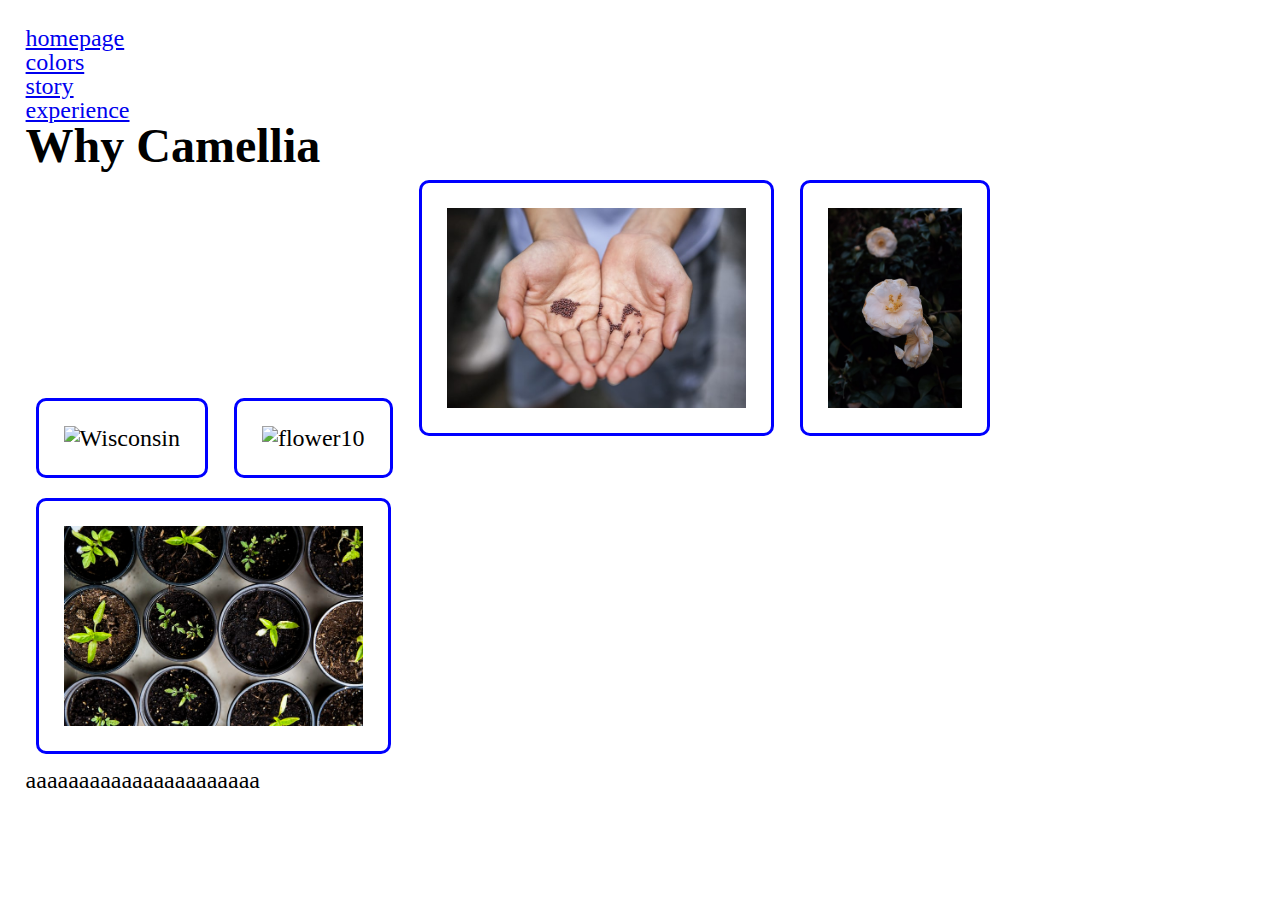
==== page2.html @ ad600673 "Add files via upload" ====
<!DOCTYPE html>
<html lang="en" dir="ltr">
  <head>
    <meta charset="utf-8">
    <meta name="viewport" content="width=device-width, initial-scale=1.0">
	<link rel="stylesheet" href="css/html5reset.css">
	<link rel="stylesheet" href="css/style.css">
    <title>My favorite flower</title>
  </head>


  <body>
    <header>
	  <nav>
		<ul>
			  <li><a href = "index.html" >homepage</a></li>
				<li><a href = "page2.html">colors</a></li>
				<li><a href = "page3.html">story</a></li>
				<li><a href = "page4.html">experience</a></li>
		</ul>
	</nav>
	<h1>Why Camellia</h1>

	</header>

  <main>
    <img src ="images/jonathan_kemper.jpg" width="25" alt='Wisconsin'>
<img src="images/jonathan_kemper.jpg" alt="flower10" width="200"/>
<img src="images/joshua_lanzarini.jpeg" alt="flower11" width="200"/>
<img src="images/mak.jpeg" alt="flower12" width="200"/>
<img src="images/markus_spiske.jpeg" alt="flower13" width="200"/>
<p>
  aaaaaaaaaaaaaaaaaaaaaa
</p>

    </main>
<footer></footer>
  </body>


</html>
---- css/style.css ----
/*Add padding and margin to space out the page.
Make the font larger too.*/
body{
	margin:1%;
	padding:1%;
	font-size:150%;
}

/*Make the h1 heading bigger with a bold font*/
h1{
	font-size: 2em;
	font-weight: bold;
}


.active{
	background: white;
    text-transform: uppercase;
	text-align: center;
}

.active a{
	text-decoration: none;;
}

/*Style the images*/
img{
    height: 200px;
    width:auto;
    border: 3px solid blue;
    padding: 25px;
    border-radius: 10px;
    margin: 10px;
}
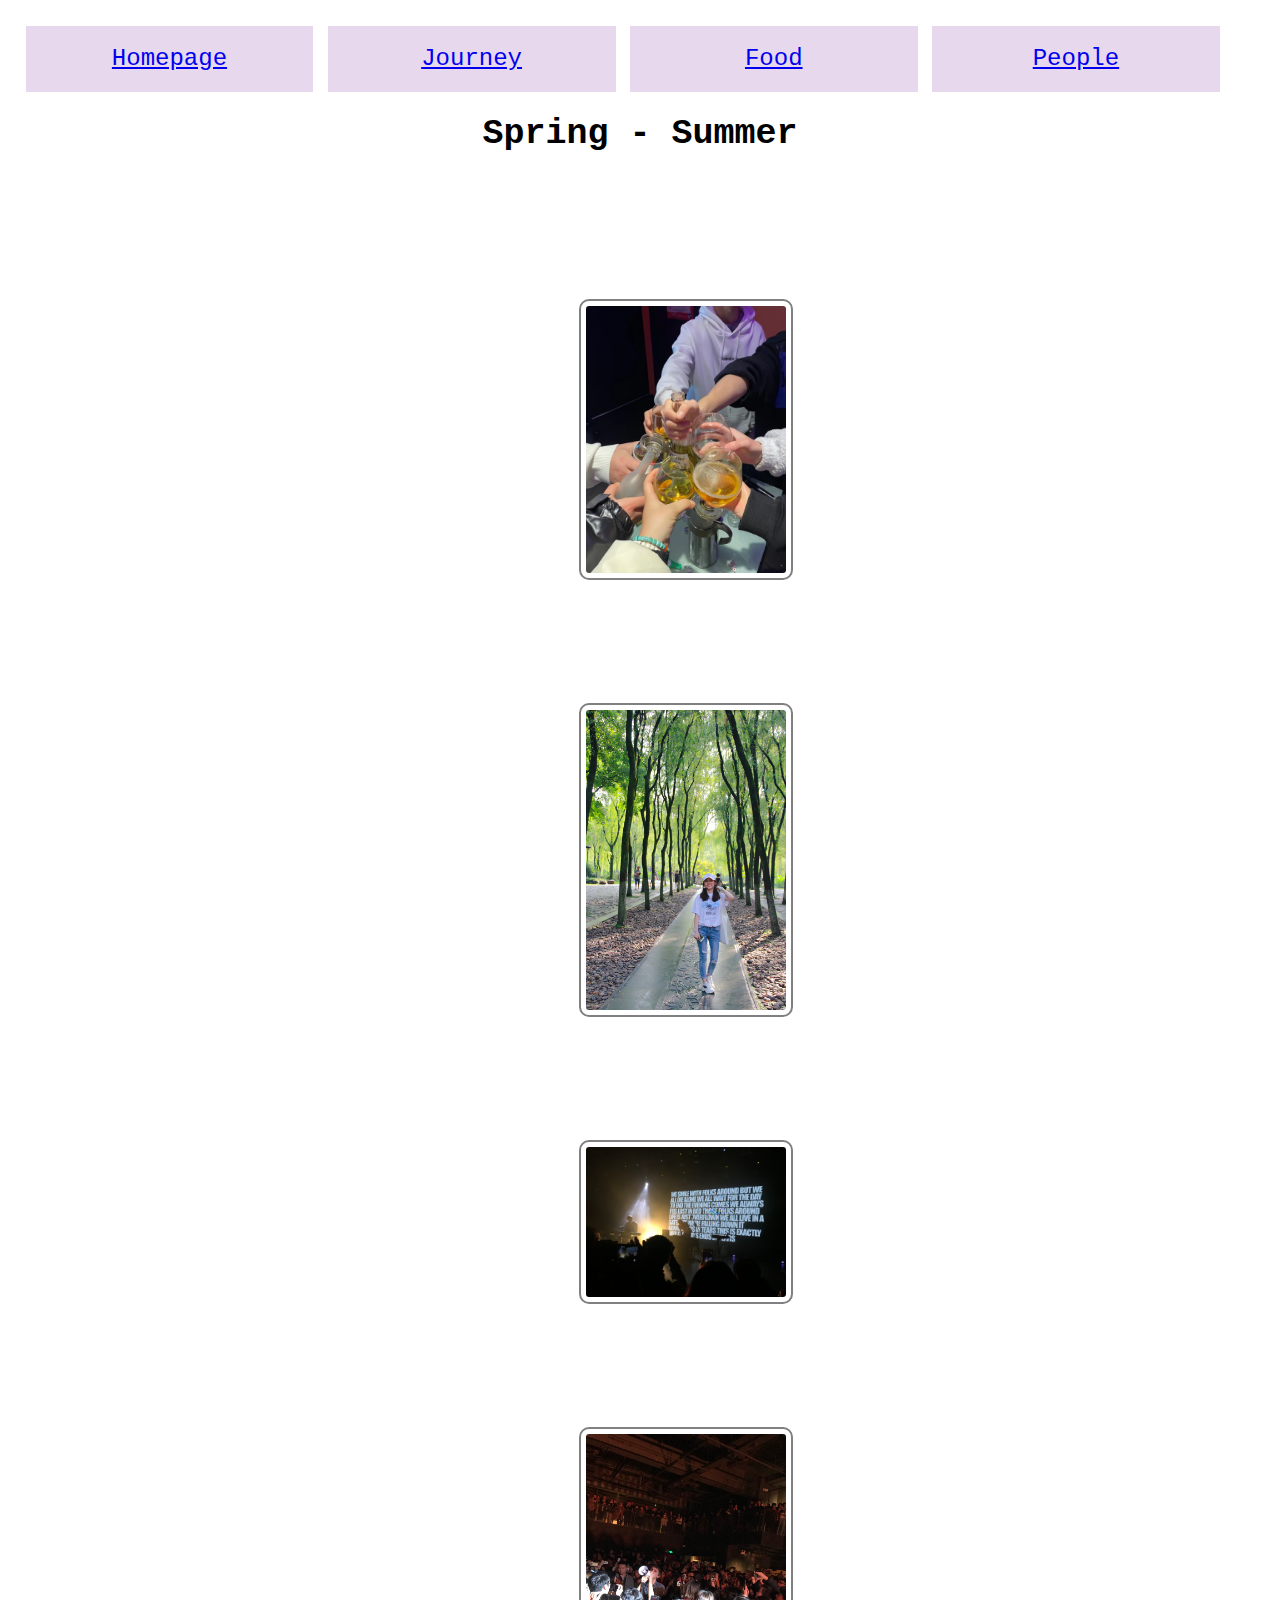
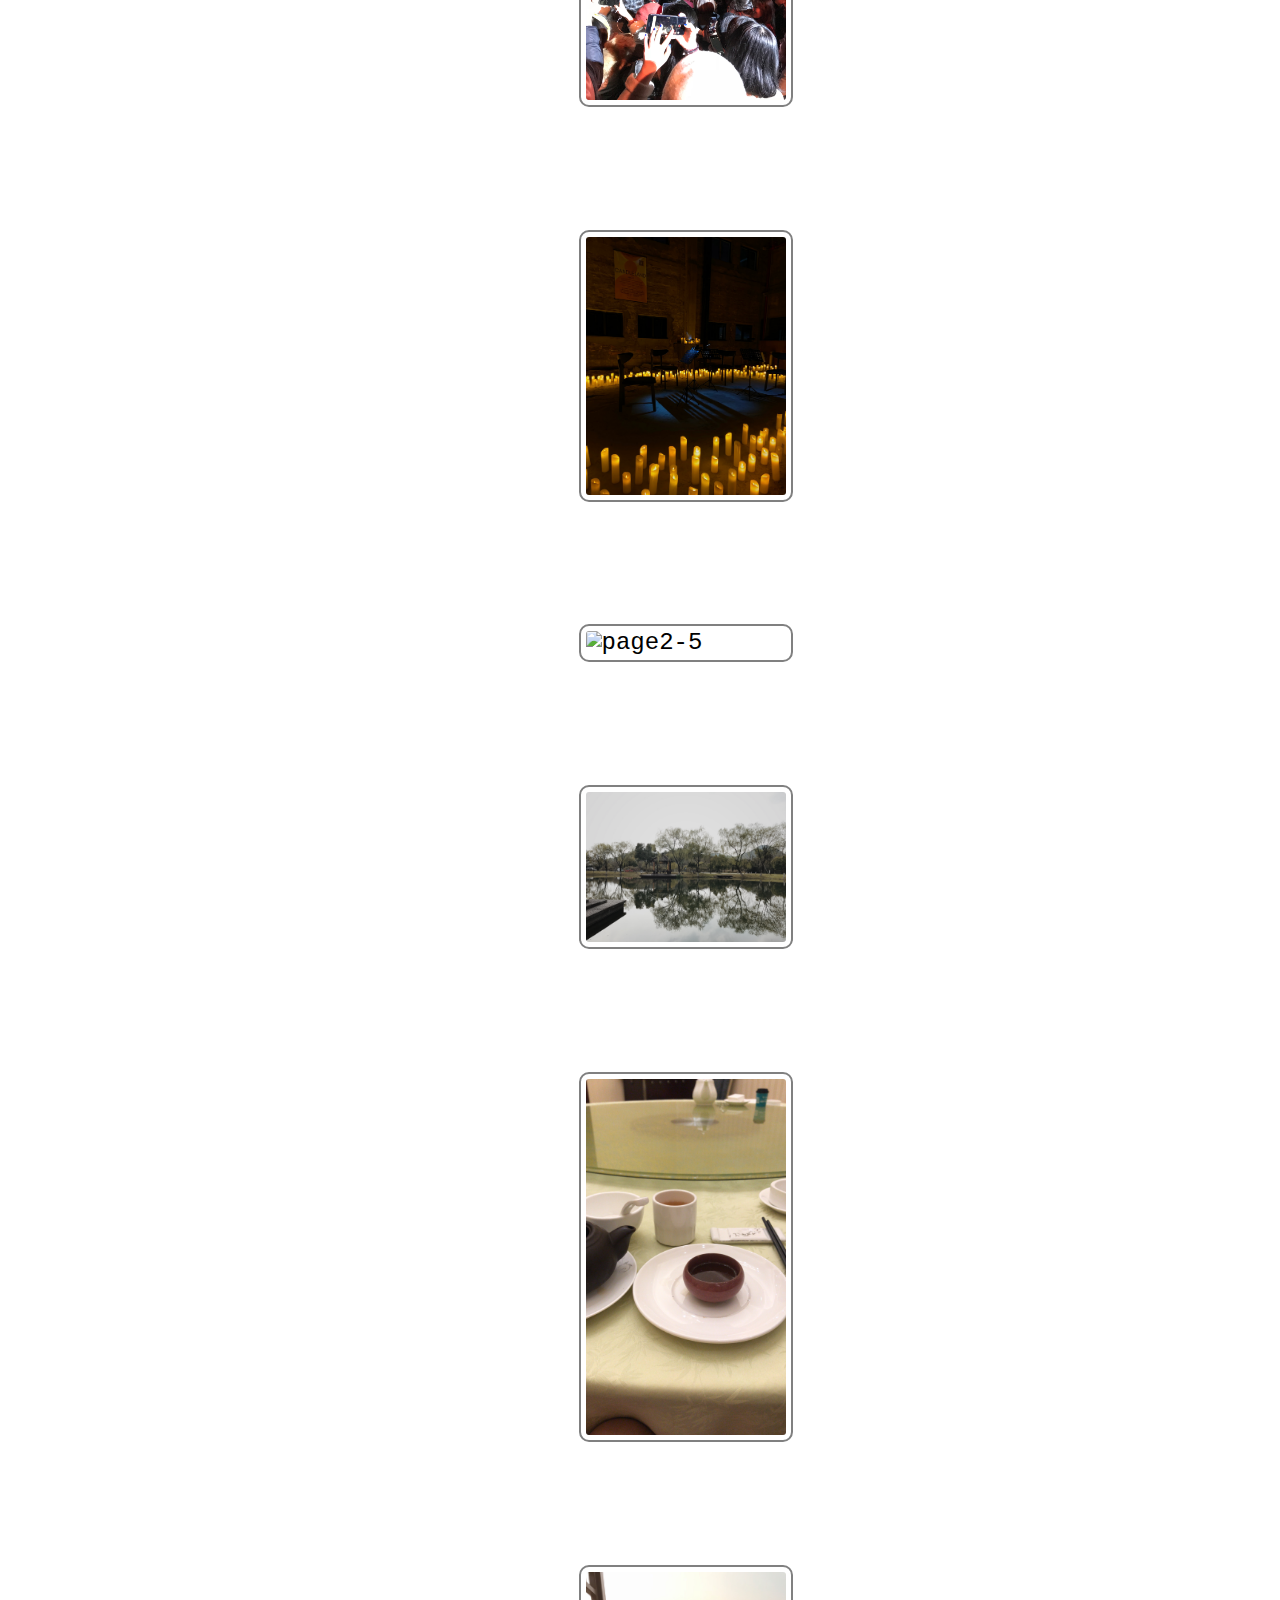
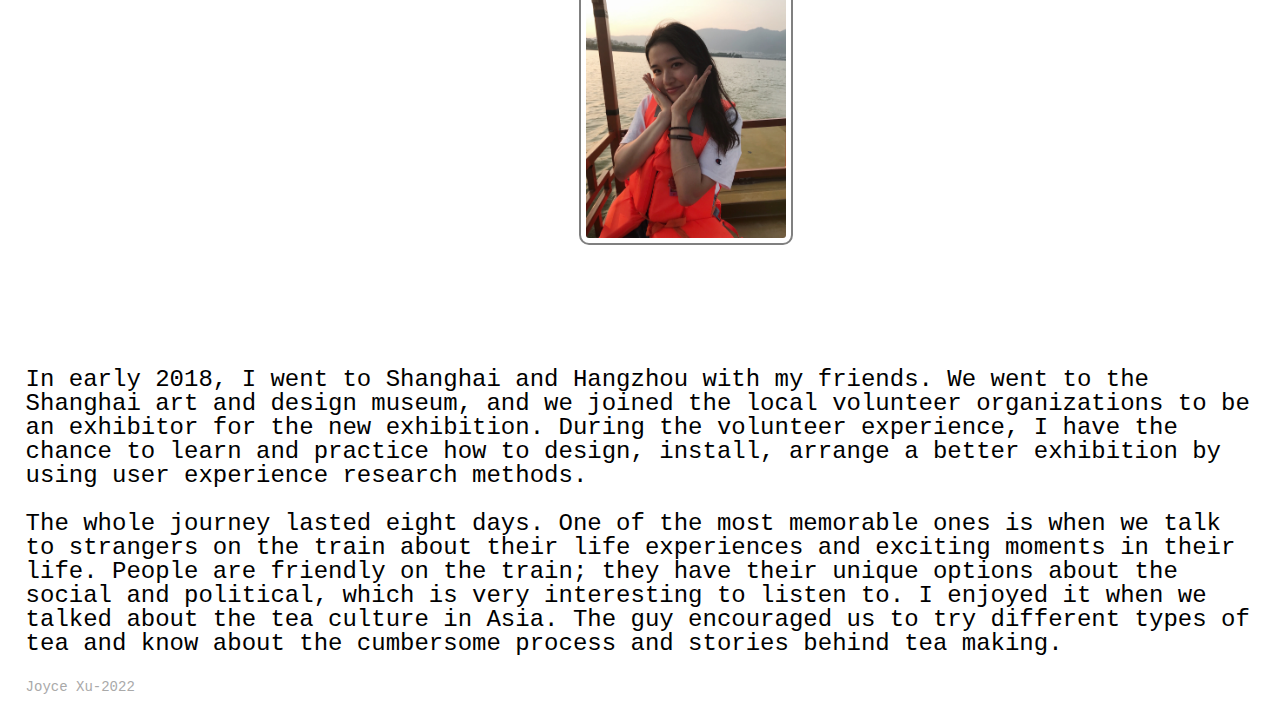
==== commit 5227cffa: "Add files via upload" ====
--- a/page2.html
+++ b/page2.html
@@ -3,6 +3,7 @@
   <head>
     <meta charset="utf-8">
     <meta name="viewport" content="width=device-width, initial-scale=1.0">
+    <link rel="icon" href="images/icon.png">
 	<link rel="stylesheet" href="css/html5reset.css">
 	<link rel="stylesheet" href="css/style.css">
     <title>My favorite flower</title>
@@ -13,28 +14,49 @@
     <header>
 	  <nav>
 		<ul>
-			  <li><a href = "index.html" >homepage</a></li>
-				<li><a href = "page2.html">colors</a></li>
-				<li><a href = "page3.html">story</a></li>
-				<li><a href = "page4.html">experience</a></li>
+			  <li><a href = "index.html" >Homepage</a></li>
+				<li><a href = "page2.html">Journey</a></li>
+				<li><a href = "page3.html">Food</a></li>
+				<li><a href = "page4.html">People</a></li>
 		</ul>
 	</nav>
-	<h1>Why Camellia</h1>
+	<h1>Spring - Summer</h1>
 
 	</header>
 
   <main>
-    <img src ="images/jonathan_kemper.jpg" width="25" alt='Wisconsin'>
-<img src="images/jonathan_kemper.jpg" alt="flower10" width="200"/>
-<img src="images/joshua_lanzarini.jpeg" alt="flower11" width="200"/>
-<img src="images/mak.jpeg" alt="flower12" width="200"/>
-<img src="images/markus_spiske.jpeg" alt="flower13" width="200"/>
+<img src="images/peoplenewyear.JPG" alt="page2" width="200"/>
+<img src ="images/me.JPG" width="page2-1" alt='Wisconsin'>
+<img src="images/people1.jpg" alt="page2-2" width="200"/>
+<img src="images/people2.jpg" alt="page2-3" width="200"/>
+<img src="images/people4.jpg" alt="page2-4" width="200"/>
+<img src="images/cityhang.PNG" alt="page2-5" width="200"/>
+<img src="images/hangzhou.JPG" alt="page2-6" width="200"/>
+<img src="images/IMG_7941.JPG" alt="page2-7" width="200"/>
+<img src="images/IMG_7936.JPG" alt="page2-8" width="200"/>
+
+
 <p>
-  aaaaaaaaaaaaaaaaaaaaaa
+  In early 2018, I went to Shanghai and Hangzhou with my friends. 
+  We went to the Shanghai art and design museum, and we joined the local volunteer 
+  organizations to be an exhibitor for the new exhibition. During the volunteer experience,
+   I have the chance to learn and practice how to design, install, arrange a better exhibition 
+   by using user experience research methods. 
+
 </p>
+<br>
+
+<p>The whole journey lasted eight days. One of the most memorable ones is when we talk to 
+  strangers on the train about their life experiences and exciting moments in their life. 
+  People are friendly on the train; they have their unique options about the social and political,
+  which is very interesting to listen to. I enjoyed it when we talked about the tea culture in Asia. 
+  The guy encouraged us to try different types of tea and know about the cumbersome process and stories behind tea making.</p>
 
     </main>
-<footer></footer>
+    <br>
+<footer>
+  <p>Joyce Xu-2022</p>
+</footer>
   </body>
 
 
--- a/css/style.css
+++ b/css/style.css
@@ -4,12 +4,16 @@
 	margin:1%;
 	padding:1%;
 	font-size:150%;
+    font-family: 'Courier New', Courier, monospace;
 }
 
 /*Make the h1 heading bigger with a bold font*/
 h1{
-	font-size: 2em;
+	font-size: 35px;
 	font-weight: bold;
+    text-align: center;
+    padding-top: 25px;
+    padding-bottom: 25px;
 }
 
 
@@ -25,10 +29,45 @@
 
 /*Style the images*/
 img{
-    height: 200px;
-    width:auto;
-    border: 3px solid blue;
-    padding: 25px;
+    height: auto;
+    width: 200px;
+    border: 2px solid grey;
+    padding: 5px;
     border-radius: 10px;
-    margin: 10px;
+    margin: 10% 10% 10% 45%;
+    display: block;
+    
 }
+img:hover{
+    
+    border: 2px solid pink;
+    height: auto;
+    width: 200px;
+    padding: 5px;
+    border-radius: 10px;
+    margin: 10% 10% 10% 45%;
+    display: block;
+    
+}
+
+nav li{
+	background-color: #E8D8ED;
+	padding: 20px ;
+	display: inline-block;
+    text-align: center;
+    border:1px solid #E8D8ED;
+    width: 20%;
+}
+
+nav li:hover {
+    background-color: pink;
+  }
+
+
+footer{
+    font-size: 14px;
+    text-align:left;
+    color:darkgray;
+    
+}
+
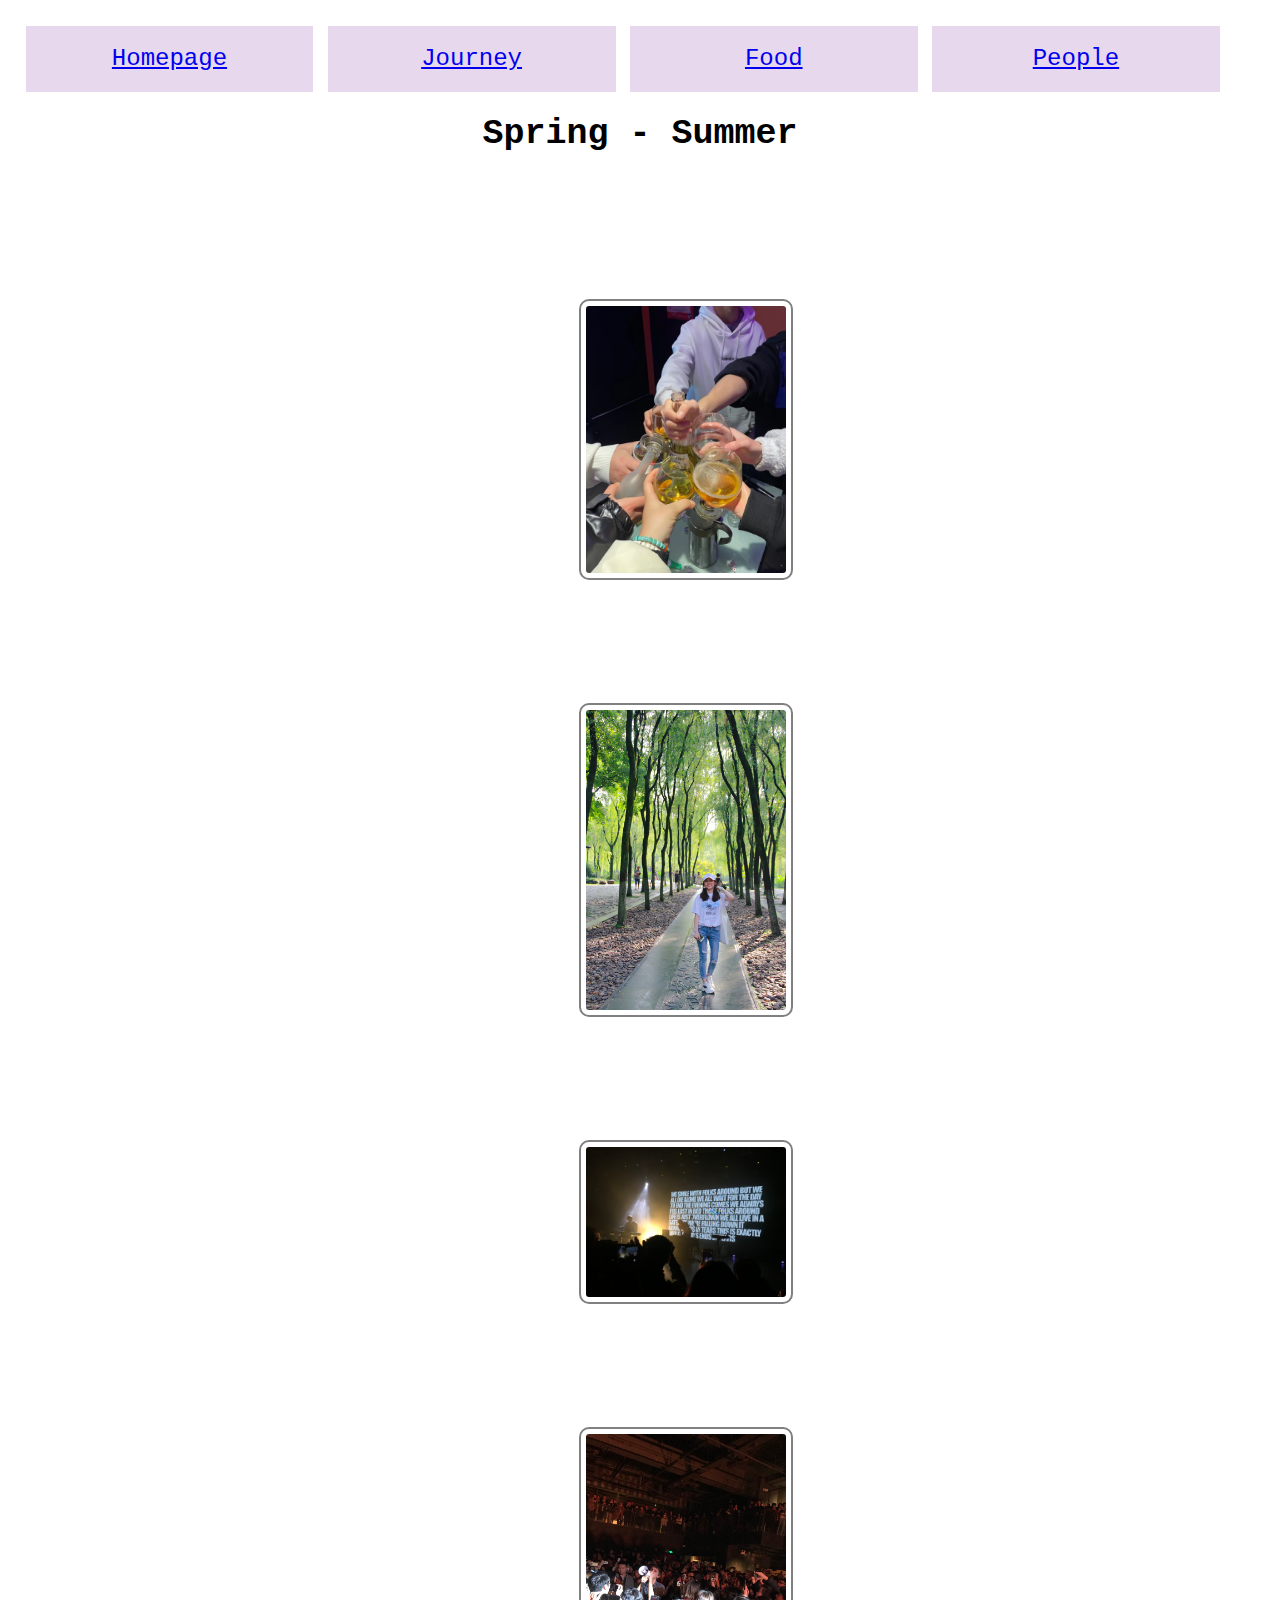
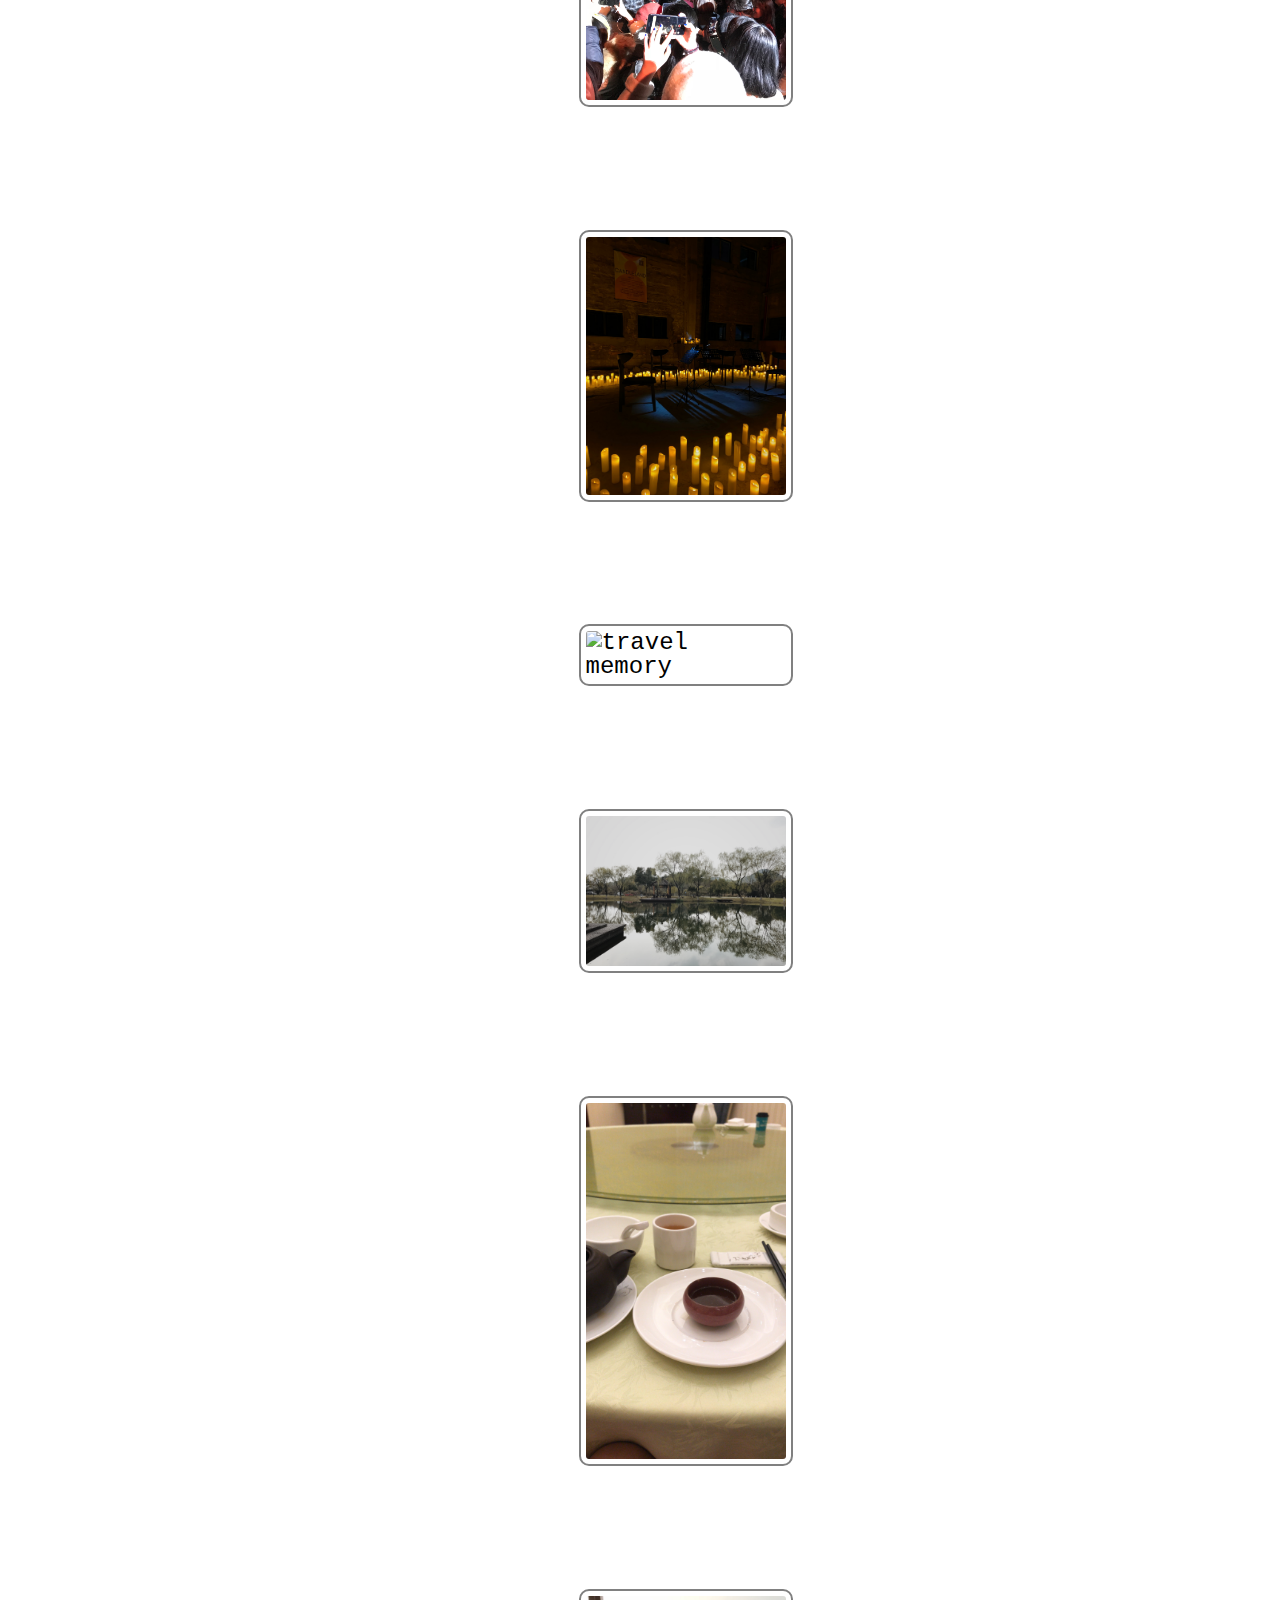
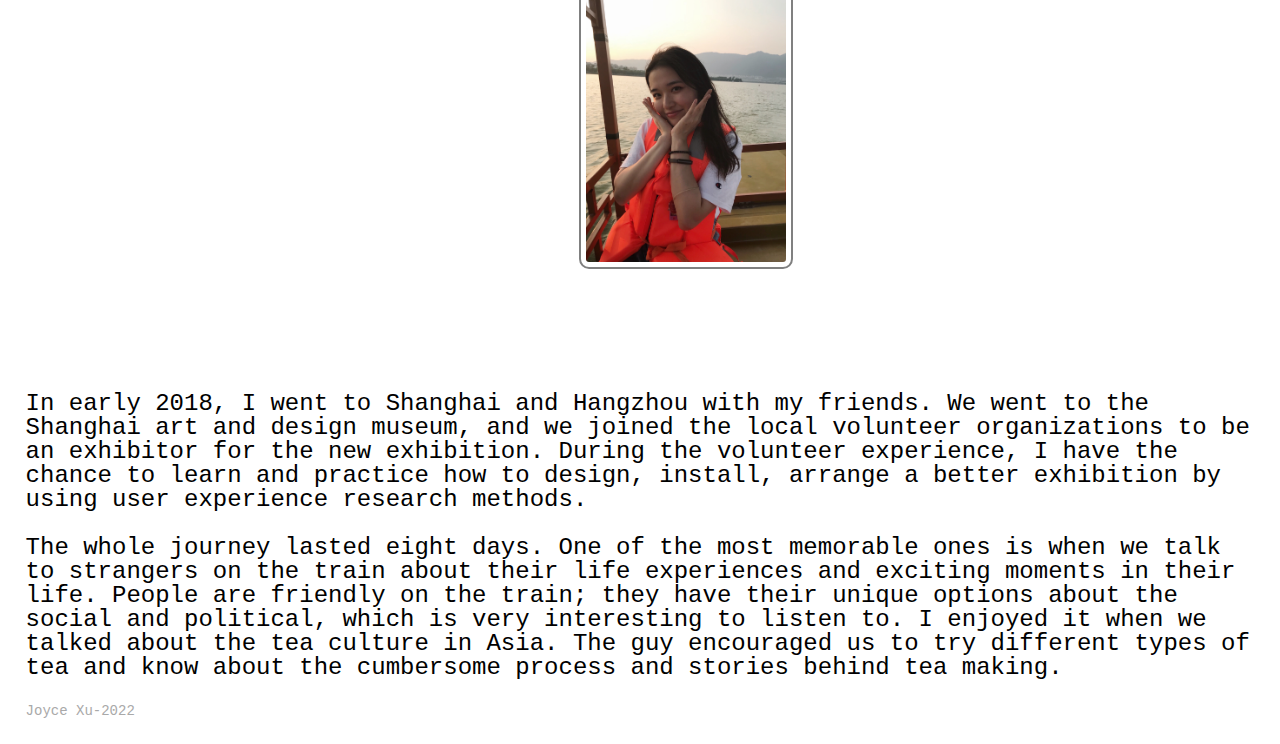
==== commit 83d30469: "Add files via upload" ====
--- a/page2.html
+++ b/page2.html
@@ -25,15 +25,15 @@
 	</header>
 
   <main>
-<img src="images/peoplenewyear.JPG" alt="page2" width="200"/>
-<img src ="images/me.JPG" width="page2-1" alt='Wisconsin'>
-<img src="images/people1.jpg" alt="page2-2" width="200"/>
-<img src="images/people2.jpg" alt="page2-3" width="200"/>
-<img src="images/people4.jpg" alt="page2-4" width="200"/>
-<img src="images/cityhang.PNG" alt="page2-5" width="200"/>
-<img src="images/hangzhou.JPG" alt="page2-6" width="200"/>
-<img src="images/IMG_7941.JPG" alt="page2-7" width="200"/>
-<img src="images/IMG_7936.JPG" alt="page2-8" width="200"/>
+<img src="images/peoplenewyear.JPG" alt="happy new year" width="200"/>
+<img src ="images/me.JPG" alt='XI Lake experience' width="200">
+<img src="images/people1.jpg" alt="concert" width="200"/>
+<img src="images/people2.jpg" alt="singer and people in concert" width="200"/>
+<img src="images/people4.jpg" alt="art building" width="200"/>
+<img src="images/cityhang.PNG" alt="travel memory" width="200"/>
+<img src="images/hangzhou.JPG" alt="hiking" width="200"/>
+<img src="images/IMG_7941.JPG" alt="tea experience" width="200"/>
+<img src="images/IMG_7936.JPG" alt="boating" width="200"/>
 
 
 <p>
